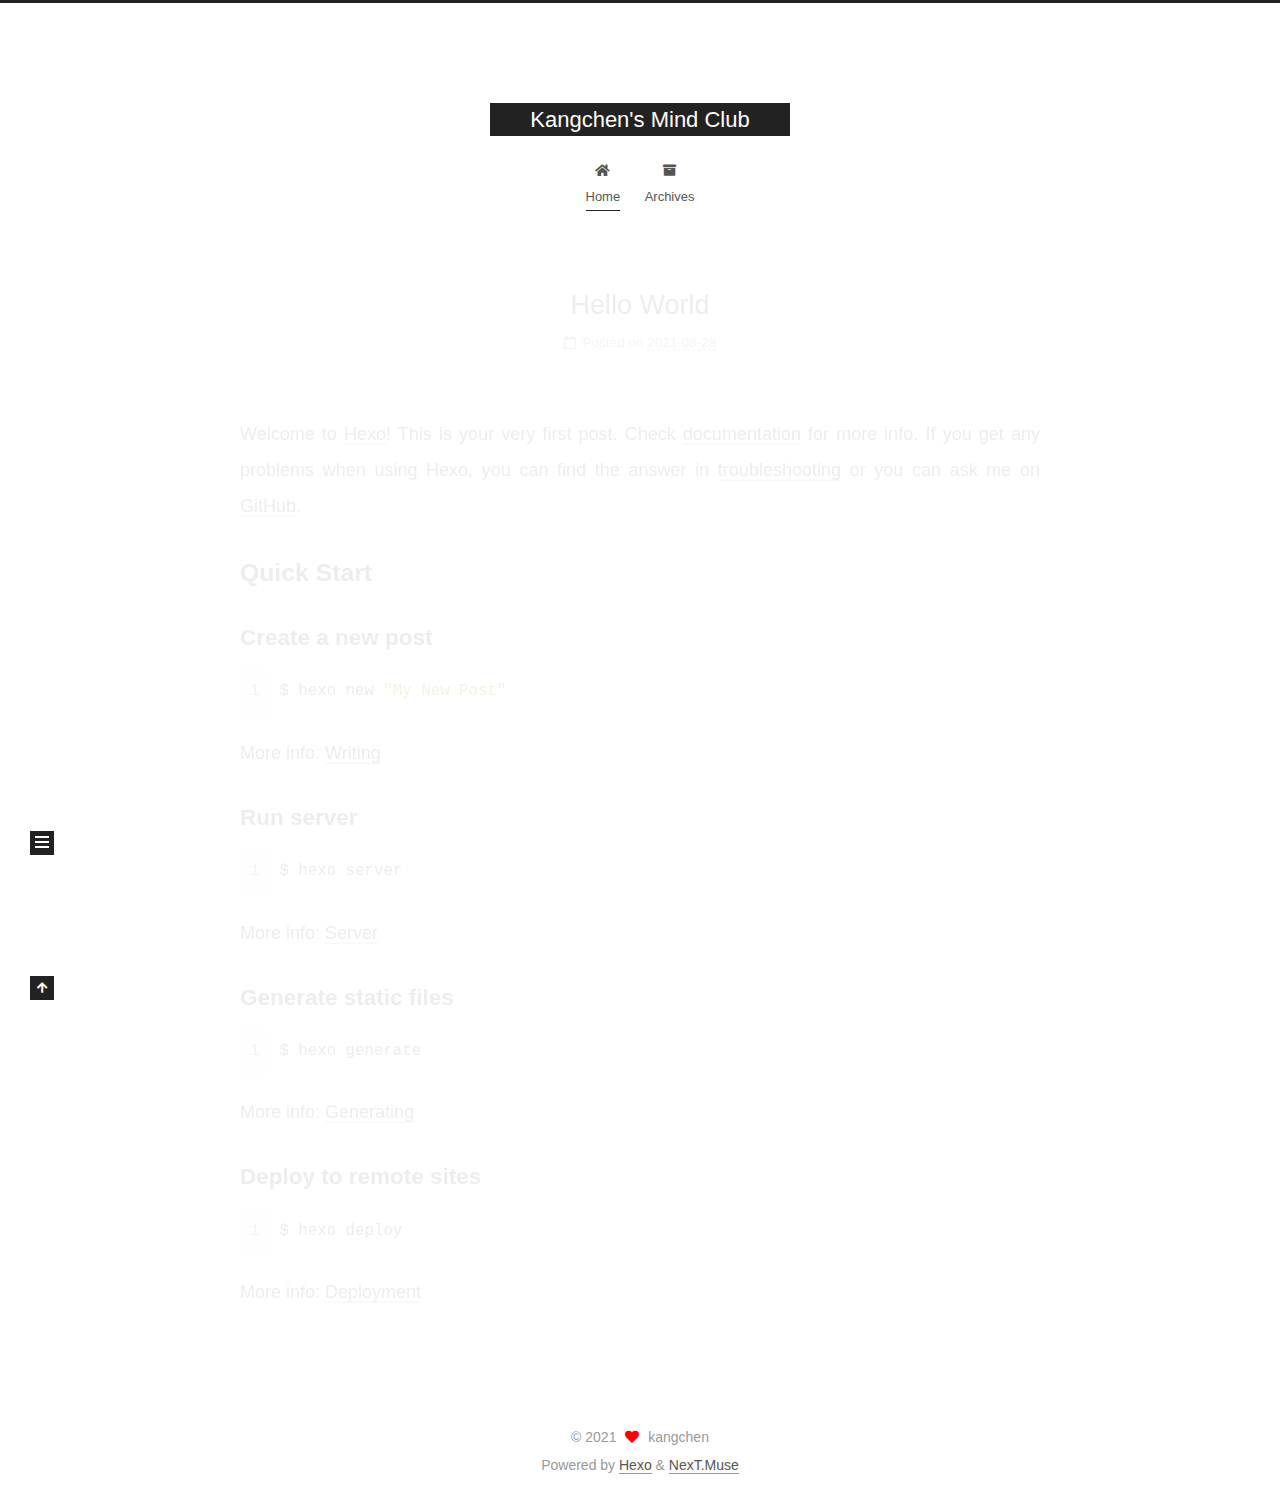
==== index.html @ 28c2d14c "Site updated: 2021-08-28 17:42:05" ====
<!DOCTYPE html>
<html lang="en">
<head>
  <meta charset="UTF-8">
<meta name="viewport" content="width=device-width, initial-scale=1, maximum-scale=2">
<meta name="theme-color" content="#222">
<meta name="generator" content="Hexo 5.4.0">
  <link rel="apple-touch-icon" sizes="180x180" href="/images/apple-touch-icon-next.png">
  <link rel="icon" type="image/png" sizes="32x32" href="/images/favicon-32x32-next.png">
  <link rel="icon" type="image/png" sizes="16x16" href="/images/favicon-16x16-next.png">
  <link rel="mask-icon" href="/images/logo.svg" color="#222">

<link rel="stylesheet" href="/css/main.css">


<link rel="stylesheet" href="/lib/font-awesome/css/all.min.css">

<script id="hexo-configurations">
    var NexT = window.NexT || {};
    var CONFIG = {"hostname":"example.com","root":"/","scheme":"Muse","version":"7.8.0","exturl":false,"sidebar":{"position":"left","display":"post","padding":18,"offset":12,"onmobile":false},"copycode":{"enable":false,"show_result":false,"style":null},"back2top":{"enable":true,"sidebar":false,"scrollpercent":false},"bookmark":{"enable":false,"color":"#222","save":"auto"},"fancybox":false,"mediumzoom":false,"lazyload":false,"pangu":false,"comments":{"style":"tabs","active":null,"storage":true,"lazyload":false,"nav":null},"algolia":{"hits":{"per_page":10},"labels":{"input_placeholder":"Search for Posts","hits_empty":"We didn't find any results for the search: ${query}","hits_stats":"${hits} results found in ${time} ms"}},"localsearch":{"enable":false,"trigger":"auto","top_n_per_article":1,"unescape":false,"preload":false},"motion":{"enable":true,"async":false,"transition":{"post_block":"fadeIn","post_header":"slideDownIn","post_body":"slideDownIn","coll_header":"slideLeftIn","sidebar":"slideUpIn"}}};
  </script>

  <meta property="og:type" content="website">
<meta property="og:title" content="Kangchen&#39;s Mind Club">
<meta property="og:url" content="http://example.com/index.html">
<meta property="og:site_name" content="Kangchen&#39;s Mind Club">
<meta property="og:locale" content="en_US">
<meta property="article:author" content="kangchen">
<meta name="twitter:card" content="summary">

<link rel="canonical" href="http://example.com/">


<script id="page-configurations">
  // https://hexo.io/docs/variables.html
  CONFIG.page = {
    sidebar: "",
    isHome : true,
    isPost : false,
    lang   : 'en'
  };
</script>

  <title>Kangchen's Mind Club</title>
  






  <noscript>
  <style>
  .use-motion .brand,
  .use-motion .menu-item,
  .sidebar-inner,
  .use-motion .post-block,
  .use-motion .pagination,
  .use-motion .comments,
  .use-motion .post-header,
  .use-motion .post-body,
  .use-motion .collection-header { opacity: initial; }

  .use-motion .site-title,
  .use-motion .site-subtitle {
    opacity: initial;
    top: initial;
  }

  .use-motion .logo-line-before i { left: initial; }
  .use-motion .logo-line-after i { right: initial; }
  </style>
</noscript>

</head>

<body itemscope itemtype="http://schema.org/WebPage">
  <div class="container use-motion">
    <div class="headband"></div>

    <header class="header" itemscope itemtype="http://schema.org/WPHeader">
      <div class="header-inner"><div class="site-brand-container">
  <div class="site-nav-toggle">
    <div class="toggle" aria-label="Toggle navigation bar">
      <span class="toggle-line toggle-line-first"></span>
      <span class="toggle-line toggle-line-middle"></span>
      <span class="toggle-line toggle-line-last"></span>
    </div>
  </div>

  <div class="site-meta">

    <a href="/" class="brand" rel="start">
      <span class="logo-line-before"><i></i></span>
      <h1 class="site-title">Kangchen's Mind Club</h1>
      <span class="logo-line-after"><i></i></span>
    </a>
  </div>

  <div class="site-nav-right">
    <div class="toggle popup-trigger">
    </div>
  </div>
</div>




<nav class="site-nav">
  <ul id="menu" class="main-menu menu">
        <li class="menu-item menu-item-home">

    <a href="/" rel="section"><i class="fa fa-home fa-fw"></i>Home</a>

  </li>
        <li class="menu-item menu-item-archives">

    <a href="/archives/" rel="section"><i class="fa fa-archive fa-fw"></i>Archives</a>

  </li>
  </ul>
</nav>




</div>
    </header>

    
  <div class="back-to-top">
    <i class="fa fa-arrow-up"></i>
    <span>0%</span>
  </div>


    <main class="main">
      <div class="main-inner">
        <div class="content-wrap">
          

          <div class="content index posts-expand">
            
      
  
  
  <article itemscope itemtype="http://schema.org/Article" class="post-block" lang="en">
    <link itemprop="mainEntityOfPage" href="http://example.com/2021/08/28/hello-world/">

    <span hidden itemprop="author" itemscope itemtype="http://schema.org/Person">
      <meta itemprop="image" content="/images/avatar.gif">
      <meta itemprop="name" content="kangchen">
      <meta itemprop="description" content="">
    </span>

    <span hidden itemprop="publisher" itemscope itemtype="http://schema.org/Organization">
      <meta itemprop="name" content="Kangchen's Mind Club">
    </span>
      <header class="post-header">
        <h2 class="post-title" itemprop="name headline">
          
            <a href="/2021/08/28/hello-world/" class="post-title-link" itemprop="url">Hello World</a>
        </h2>

        <div class="post-meta">
            <span class="post-meta-item">
              <span class="post-meta-item-icon">
                <i class="far fa-calendar"></i>
              </span>
              <span class="post-meta-item-text">Posted on</span>

              <time title="Created: 2021-08-28 16:58:52" itemprop="dateCreated datePublished" datetime="2021-08-28T16:58:52+08:00">2021-08-28</time>
            </span>

          

        </div>
      </header>

    
    
    
    <div class="post-body" itemprop="articleBody">

      
          <p>Welcome to <a target="_blank" rel="noopener" href="https://hexo.io/">Hexo</a>! This is your very first post. Check <a target="_blank" rel="noopener" href="https://hexo.io/docs/">documentation</a> for more info. If you get any problems when using Hexo, you can find the answer in <a target="_blank" rel="noopener" href="https://hexo.io/docs/troubleshooting.html">troubleshooting</a> or you can ask me on <a target="_blank" rel="noopener" href="https://github.com/hexojs/hexo/issues">GitHub</a>.</p>
<h2 id="Quick-Start"><a href="#Quick-Start" class="headerlink" title="Quick Start"></a>Quick Start</h2><h3 id="Create-a-new-post"><a href="#Create-a-new-post" class="headerlink" title="Create a new post"></a>Create a new post</h3><figure class="highlight bash"><table><tr><td class="gutter"><pre><span class="line">1</span><br></pre></td><td class="code"><pre><span class="line">$ hexo new <span class="string">&quot;My New Post&quot;</span></span><br></pre></td></tr></table></figure>

<p>More info: <a target="_blank" rel="noopener" href="https://hexo.io/docs/writing.html">Writing</a></p>
<h3 id="Run-server"><a href="#Run-server" class="headerlink" title="Run server"></a>Run server</h3><figure class="highlight bash"><table><tr><td class="gutter"><pre><span class="line">1</span><br></pre></td><td class="code"><pre><span class="line">$ hexo server</span><br></pre></td></tr></table></figure>

<p>More info: <a target="_blank" rel="noopener" href="https://hexo.io/docs/server.html">Server</a></p>
<h3 id="Generate-static-files"><a href="#Generate-static-files" class="headerlink" title="Generate static files"></a>Generate static files</h3><figure class="highlight bash"><table><tr><td class="gutter"><pre><span class="line">1</span><br></pre></td><td class="code"><pre><span class="line">$ hexo generate</span><br></pre></td></tr></table></figure>

<p>More info: <a target="_blank" rel="noopener" href="https://hexo.io/docs/generating.html">Generating</a></p>
<h3 id="Deploy-to-remote-sites"><a href="#Deploy-to-remote-sites" class="headerlink" title="Deploy to remote sites"></a>Deploy to remote sites</h3><figure class="highlight bash"><table><tr><td class="gutter"><pre><span class="line">1</span><br></pre></td><td class="code"><pre><span class="line">$ hexo deploy</span><br></pre></td></tr></table></figure>

<p>More info: <a target="_blank" rel="noopener" href="https://hexo.io/docs/one-command-deployment.html">Deployment</a></p>

      
    </div>

    
    
    
      <footer class="post-footer">
        <div class="post-eof"></div>
      </footer>
  </article>
  
  
  


  



          </div>
          

<script>
  window.addEventListener('tabs:register', () => {
    let { activeClass } = CONFIG.comments;
    if (CONFIG.comments.storage) {
      activeClass = localStorage.getItem('comments_active') || activeClass;
    }
    if (activeClass) {
      let activeTab = document.querySelector(`a[href="#comment-${activeClass}"]`);
      if (activeTab) {
        activeTab.click();
      }
    }
  });
  if (CONFIG.comments.storage) {
    window.addEventListener('tabs:click', event => {
      if (!event.target.matches('.tabs-comment .tab-content .tab-pane')) return;
      let commentClass = event.target.classList[1];
      localStorage.setItem('comments_active', commentClass);
    });
  }
</script>

        </div>
          
  
  <div class="toggle sidebar-toggle">
    <span class="toggle-line toggle-line-first"></span>
    <span class="toggle-line toggle-line-middle"></span>
    <span class="toggle-line toggle-line-last"></span>
  </div>

  <aside class="sidebar">
    <div class="sidebar-inner">

      <ul class="sidebar-nav motion-element">
        <li class="sidebar-nav-toc">
          Table of Contents
        </li>
        <li class="sidebar-nav-overview">
          Overview
        </li>
      </ul>

      <!--noindex-->
      <div class="post-toc-wrap sidebar-panel">
      </div>
      <!--/noindex-->

      <div class="site-overview-wrap sidebar-panel">
        <div class="site-author motion-element" itemprop="author" itemscope itemtype="http://schema.org/Person">
  <p class="site-author-name" itemprop="name">kangchen</p>
  <div class="site-description" itemprop="description"></div>
</div>
<div class="site-state-wrap motion-element">
  <nav class="site-state">
      <div class="site-state-item site-state-posts">
          <a href="/archives/">
        
          <span class="site-state-item-count">1</span>
          <span class="site-state-item-name">posts</span>
        </a>
      </div>
  </nav>
</div>



      </div>

    </div>
  </aside>
  <div id="sidebar-dimmer"></div>


      </div>
    </main>

    <footer class="footer">
      <div class="footer-inner">
        

        

<div class="copyright">
  
  &copy; 
  <span itemprop="copyrightYear">2021</span>
  <span class="with-love">
    <i class="fa fa-heart"></i>
  </span>
  <span class="author" itemprop="copyrightHolder">kangchen</span>
</div>
  <div class="powered-by">Powered by <a href="https://hexo.io/" class="theme-link" rel="noopener" target="_blank">Hexo</a> & <a href="https://muse.theme-next.org/" class="theme-link" rel="noopener" target="_blank">NexT.Muse</a>
  </div>

        








      </div>
    </footer>
  </div>

  
  <script src="/lib/anime.min.js"></script>
  <script src="/lib/velocity/velocity.min.js"></script>
  <script src="/lib/velocity/velocity.ui.min.js"></script>

<script src="/js/utils.js"></script>

<script src="/js/motion.js"></script>


<script src="/js/schemes/muse.js"></script>


<script src="/js/next-boot.js"></script>




  















  

  

</body>
</html>
---- css/main.css ----
:root {
  --body-bg-color: #fff;
  --content-bg-color: #fff;
  --card-bg-color: #f5f5f5;
  --text-color: #555;
  --blockquote-color: #666;
  --link-color: #555;
  --link-hover-color: #222;
  --brand-color: #fff;
  --brand-hover-color: #fff;
  --table-row-odd-bg-color: #f9f9f9;
  --table-row-hover-bg-color: #f5f5f5;
  --menu-item-bg-color: #f5f5f5;
  --btn-default-bg: #222;
  --btn-default-color: #fff;
  --btn-default-border-color: #222;
  --btn-default-hover-bg: #fff;
  --btn-default-hover-color: #222;
  --btn-default-hover-border-color: #222;
}
html {
  line-height: 1.15; /* 1 */
  -webkit-text-size-adjust: 100%; /* 2 */
}
body {
  margin: 0;
}
main {
  display: block;
}
h1 {
  font-size: 2em;
  margin: 0.67em 0;
}
hr {
  box-sizing: content-box; /* 1 */
  height: 0; /* 1 */
  overflow: visible; /* 2 */
}
pre {
  font-family: monospace, monospace; /* 1 */
  font-size: 1em; /* 2 */
}
a {
  background: transparent;
}
abbr[title] {
  border-bottom: none; /* 1 */
  text-decoration: underline; /* 2 */
  text-decoration: underline dotted; /* 2 */
}
b,
strong {
  font-weight: bolder;
}
code,
kbd,
samp {
  font-family: monospace, monospace; /* 1 */
  font-size: 1em; /* 2 */
}
small {
  font-size: 80%;
}
sub,
sup {
  font-size: 75%;
  line-height: 0;
  position: relative;
  vertical-align: baseline;
}
sub {
  bottom: -0.25em;
}
sup {
  top: -0.5em;
}
img {
  border-style: none;
}
button,
input,
optgroup,
select,
textarea {
  font-family: inherit; /* 1 */
  font-size: 100%; /* 1 */
  line-height: 1.15; /* 1 */
  margin: 0; /* 2 */
}
button,
input {
/* 1 */
  overflow: visible;
}
button,
select {
/* 1 */
  text-transform: none;
}
button,
[type='button'],
[type='reset'],
[type='submit'] {
  -webkit-appearance: button;
}
button::-moz-focus-inner,
[type='button']::-moz-focus-inner,
[type='reset']::-moz-focus-inner,
[type='submit']::-moz-focus-inner {
  border-style: none;
  padding: 0;
}
button:-moz-focusring,
[type='button']:-moz-focusring,
[type='reset']:-moz-focusring,
[type='submit']:-moz-focusring {
  outline: 1px dotted ButtonText;
}
fieldset {
  padding: 0.35em 0.75em 0.625em;
}
legend {
  box-sizing: border-box; /* 1 */
  color: inherit; /* 2 */
  display: table; /* 1 */
  max-width: 100%; /* 1 */
  padding: 0; /* 3 */
  white-space: normal; /* 1 */
}
progress {
  vertical-align: baseline;
}
textarea {
  overflow: auto;
}
[type='checkbox'],
[type='radio'] {
  box-sizing: border-box; /* 1 */
  padding: 0; /* 2 */
}
[type='number']::-webkit-inner-spin-button,
[type='number']::-webkit-outer-spin-button {
  height: auto;
}
[type='search'] {
  outline-offset: -2px; /* 2 */
  -webkit-appearance: textfield; /* 1 */
}
[type='search']::-webkit-search-decoration {
  -webkit-appearance: none;
}
::-webkit-file-upload-button {
  font: inherit; /* 2 */
  -webkit-appearance: button; /* 1 */
}
details {
  display: block;
}
summary {
  display: list-item;
}
template {
  display: none;
}
[hidden] {
  display: none;
}
::selection {
  background: #262a30;
  color: #eee;
}
html,
body {
  height: 100%;
}
body {
  background: var(--body-bg-color);
  color: var(--text-color);
  font-family: 'Lato', "PingFang SC", "Microsoft YaHei", sans-serif;
  font-size: 1em;
  line-height: 2;
}
@media (max-width: 991px) {
  body {
    padding-left: 0 !important;
    padding-right: 0 !important;
  }
}
h1,
h2,
h3,
h4,
h5,
h6 {
  font-family: 'Lato', "PingFang SC", "Microsoft YaHei", sans-serif;
  font-weight: bold;
  line-height: 1.5;
  margin: 20px 0 15px;
}
h1 {
  font-size: 1.5em;
}
h2 {
  font-size: 1.375em;
}
h3 {
  font-size: 1.25em;
}
h4 {
  font-size: 1.125em;
}
h5 {
  font-size: 1em;
}
h6 {
  font-size: 0.875em;
}
p {
  margin: 0 0 20px 0;
}
a,
span.exturl {
  border-bottom: 1px solid #999;
  color: var(--link-color);
  outline: 0;
  text-decoration: none;
  overflow-wrap: break-word;
  word-wrap: break-word;
  cursor: pointer;
}
a:hover,
span.exturl:hover {
  border-bottom-color: var(--link-hover-color);
  color: var(--link-hover-color);
}
iframe,
img,
video {
  display: block;
  margin-left: auto;
  margin-right: auto;
  max-width: 100%;
}
hr {
  background-image: repeating-linear-gradient(-45deg, #ddd, #ddd 4px, transparent 4px, transparent 8px);
  border: 0;
  height: 3px;
  margin: 40px 0;
}
blockquote {
  border-left: 4px solid #ddd;
  color: var(--blockquote-color);
  margin: 0;
  padding: 0 15px;
}
blockquote cite::before {
  content: '-';
  padding: 0 5px;
}
dt {
  font-weight: bold;
}
dd {
  margin: 0;
  padding: 0;
}
kbd {
  background-color: #f5f5f5;
  background-image: linear-gradient(#eee, #fff, #eee);
  border: 1px solid #ccc;
  border-radius: 0.2em;
  box-shadow: 0.1em 0.1em 0.2em rgba(0,0,0,0.1);
  color: #555;
  font-family: inherit;
  padding: 0.1em 0.3em;
  white-space: nowrap;
}
.table-container {
  overflow: auto;
}
table {
  border-collapse: collapse;
  border-spacing: 0;
  font-size: 0.875em;
  margin: 0 0 20px 0;
  width: 100%;
}
tbody tr:nth-of-type(odd) {
  background: var(--table-row-odd-bg-color);
}
tbody tr:hover {
  background: var(--table-row-hover-bg-color);
}
caption,
th,
td {
  font-weight: normal;
  padding: 8px;
  vertical-align: middle;
}
th,
td {
  border: 1px solid #ddd;
  border-bottom: 3px solid #ddd;
}
th {
  font-weight: 700;
  padding-bottom: 10px;
}
td {
  border-bottom-width: 1px;
}
.btn {
  background: var(--btn-default-bg);
  border: 2px solid var(--btn-default-border-color);
  border-radius: 0;
  color: var(--btn-default-color);
  display: inline-block;
  font-size: 0.875em;
  line-height: 2;
  padding: 0 20px;
  text-decoration: none;
  transition-property: background-color;
  transition-delay: 0s;
  transition-duration: 0.2s;
  transition-timing-function: ease-in-out;
}
.btn:hover {
  background: var(--btn-default-hover-bg);
  border-color: var(--btn-default-hover-border-color);
  color: var(--btn-default-hover-color);
}
.btn + .btn {
  margin: 0 0 8px 8px;
}
.btn .fa-fw {
  text-align: left;
  width: 1.285714285714286em;
}
.toggle {
  line-height: 0;
}
.toggle .toggle-line {
  background: #fff;
  display: inline-block;
  height: 2px;
  left: 0;
  position: relative;
  top: 0;
  transition: all 0.4s;
  vertical-align: top;
  width: 100%;
}
.toggle .toggle-line:not(:first-child) {
  margin-top: 3px;
}
.toggle.toggle-arrow .toggle-line-first {
  left: 50%;
  top: 2px;
  transform: rotate(45deg);
  width: 50%;
}
.toggle.toggle-arrow .toggle-line-middle {
  left: 2px;
  width: 90%;
}
.toggle.toggle-arrow .toggle-line-last {
  left: 50%;
  top: -2px;
  transform: rotate(-45deg);
  width: 50%;
}
.toggle.toggle-close .toggle-line-first {
  transform: rotate(-45deg);
  top: 5px;
}
.toggle.toggle-close .toggle-line-middle {
  opacity: 0;
}
.toggle.toggle-close .toggle-line-last {
  transform: rotate(45deg);
  top: -5px;
}
.highlight,
pre {
  background: #f7f7f7;
  color: #4d4d4c;
  line-height: 1.6;
  margin: 0 auto 20px;
}
pre,
code {
  font-family: consolas, Menlo, monospace, "PingFang SC", "Microsoft YaHei";
}
code {
  background: #eee;
  border-radius: 3px;
  color: #555;
  padding: 2px 4px;
  overflow-wrap: break-word;
  word-wrap: break-word;
}
.highlight *::selection {
  background: #d6d6d6;
}
.highlight pre {
  border: 0;
  margin: 0;
  padding: 10px 0;
}
.highlight table {
  border: 0;
  margin: 0;
  width: auto;
}
.highlight td {
  border: 0;
  padding: 0;
}
.highlight figcaption {
  background: #eff2f3;
  color: #4d4d4c;
  display: flex;
  font-size: 0.875em;
  justify-content: space-between;
  line-height: 1.2;
  padding: 0.5em;
}
.highlight figcaption a {
  color: #4d4d4c;
}
.highlight figcaption a:hover {
  border-bottom-color: #4d4d4c;
}
.highlight .gutter {
  -moz-user-select: none;
  -ms-user-select: none;
  -webkit-user-select: none;
  user-select: none;
}
.highlight .gutter pre {
  background: #eff2f3;
  color: #869194;
  padding-left: 10px;
  padding-right: 10px;
  text-align: right;
}
.highlight .code pre {
  background: #f7f7f7;
  padding-left: 10px;
  width: 100%;
}
.gist table {
  width: auto;
}
.gist table td {
  border: 0;
}
pre {
  overflow: auto;
  padding: 10px;
}
pre code {
  background: none;
  color: #4d4d4c;
  font-size: 0.875em;
  padding: 0;
  text-shadow: none;
}
pre .deletion {
  background: #fdd;
}
pre .addition {
  background: #dfd;
}
pre .meta {
  color: #eab700;
  -moz-user-select: none;
  -ms-user-select: none;
  -webkit-user-select: none;
  user-select: none;
}
pre .comment {
  color: #8e908c;
}
pre .variable,
pre .attribute,
pre .tag,
pre .name,
pre .regexp,
pre .ruby .constant,
pre .xml .tag .title,
pre .xml .pi,
pre .xml .doctype,
pre .html .doctype,
pre .css .id,
pre .css .class,
pre .css .pseudo {
  color: #c82829;
}
pre .number,
pre .preprocessor,
pre .built_in,
pre .builtin-name,
pre .literal,
pre .params,
pre .constant,
pre .command {
  color: #f5871f;
}
pre .ruby .class .title,
pre .css .rules .attribute,
pre .string,
pre .symbol,
pre .value,
pre .inheritance,
pre .header,
pre .ruby .symbol,
pre .xml .cdata,
pre .special,
pre .formula {
  color: #718c00;
}
pre .title,
pre .css .hexcolor {
  color: #3e999f;
}
pre .function,
pre .python .decorator,
pre .python .title,
pre .ruby .function .title,
pre .ruby .title .keyword,
pre .perl .sub,
pre .javascript .title,
pre .coffeescript .title {
  color: #4271ae;
}
pre .keyword,
pre .javascript .function {
  color: #8959a8;
}
.blockquote-center {
  border-left: none;
  margin: 40px 0;
  padding: 0;
  position: relative;
  text-align: center;
}
.blockquote-center .fa {
  display: block;
  opacity: 0.6;
  position: absolute;
  width: 100%;
}
.blockquote-center .fa-quote-left {
  border-top: 1px solid #ccc;
  text-align: left;
  top: -20px;
}
.blockquote-center .fa-quote-right {
  border-bottom: 1px solid #ccc;
  text-align: right;
  bottom: -20px;
}
.blockquote-center p,
.blockquote-center div {
  text-align: center;
}
.post-body .group-picture img {
  margin: 0 auto;
  padding: 0 3px;
}
.group-picture-row {
  margin-bottom: 6px;
  overflow: hidden;
}
.group-picture-column {
  float: left;
  margin-bottom: 10px;
}
.post-body .label {
  color: #555;
  display: inline;
  padding: 0 2px;
}
.post-body .label.default {
  background: #f0f0f0;
}
.post-body .label.primary {
  background: #efe6f7;
}
.post-body .label.info {
  background: #e5f2f8;
}
.post-body .label.success {
  background: #e7f4e9;
}
.post-body .label.warning {
  background: #fcf6e1;
}
.post-body .label.danger {
  background: #fae8eb;
}
.post-body .tabs {
  margin-bottom: 20px;
}
.post-body .tabs,
.tabs-comment {
  display: block;
  padding-top: 10px;
  position: relative;
}
.post-body .tabs ul.nav-tabs,
.tabs-comment ul.nav-tabs {
  display: flex;
  flex-wrap: wrap;
  margin: 0;
  margin-bottom: -1px;
  padding: 0;
}
@media (max-width: 413px) {
  .post-body .tabs ul.nav-tabs,
  .tabs-comment ul.nav-tabs {
    display: block;
    margin-bottom: 5px;
  }
}
.post-body .tabs ul.nav-tabs li.tab,
.tabs-comment ul.nav-tabs li.tab {
  border-bottom: 1px solid #ddd;
  border-left: 1px solid transparent;
  border-right: 1px solid transparent;
  border-top: 3px solid transparent;
  flex-grow: 1;
  list-style-type: none;
  border-radius: 0 0 0 0;
}
@media (max-width: 413px) {
  .post-body .tabs ul.nav-tabs li.tab,
  .tabs-comment ul.nav-tabs li.tab {
    border-bottom: 1px solid transparent;
    border-left: 3px solid transparent;
    border-right: 1px solid transparent;
    border-top: 1px solid transparent;
  }
}
@media (max-width: 413px) {
  .post-body .tabs ul.nav-tabs li.tab,
  .tabs-comment ul.nav-tabs li.tab {
    border-radius: 0;
  }
}
.post-body .tabs ul.nav-tabs li.tab a,
.tabs-comment ul.nav-tabs li.tab a {
  border-bottom: initial;
  display: block;
  line-height: 1.8;
  outline: 0;
  padding: 0.25em 0.75em;
  text-align: center;
  transition-delay: 0s;
  transition-duration: 0.2s;
  transition-timing-function: ease-out;
}
.post-body .tabs ul.nav-tabs li.tab a i,
.tabs-comment ul.nav-tabs li.tab a i {
  width: 1.285714285714286em;
}
.post-body .tabs ul.nav-tabs li.tab.active,
.tabs-comment ul.nav-tabs li.tab.active {
  border-bottom: 1px solid transparent;
  border-left: 1px solid #ddd;
  border-right: 1px solid #ddd;
  border-top: 3px solid #fc6423;
}
@media (max-width: 413px) {
  .post-body .tabs ul.nav-tabs li.tab.active,
  .tabs-comment ul.nav-tabs li.tab.active {
    border-bottom: 1px solid #ddd;
    border-left: 3px solid #fc6423;
    border-right: 1px solid #ddd;
    border-top: 1px solid #ddd;
  }
}
.post-body .tabs ul.nav-tabs li.tab.active a,
.tabs-comment ul.nav-tabs li.tab.active a {
  color: var(--link-color);
  cursor: default;
}
.post-body .tabs .tab-content .tab-pane,
.tabs-comment .tab-content .tab-pane {
  border: 1px solid #ddd;
  border-top: 0;
  padding: 20px 20px 0 20px;
  border-radius: 0;
}
.post-body .tabs .tab-content .tab-pane:not(.active),
.tabs-comment .tab-content .tab-pane:not(.active) {
  display: none;
}
.post-body .tabs .tab-content .tab-pane.active,
.tabs-comment .tab-content .tab-pane.active {
  display: block;
}
.post-body .tabs .tab-content .tab-pane.active:nth-of-type(1),
.tabs-comment .tab-content .tab-pane.active:nth-of-type(1) {
  border-radius: 0 0 0 0;
}
@media (max-width: 413px) {
  .post-body .tabs .tab-content .tab-pane.active:nth-of-type(1),
  .tabs-comment .tab-content .tab-pane.active:nth-of-type(1) {
    border-radius: 0;
  }
}
.post-body .note {
  border-radius: 3px;
  margin-bottom: 20px;
  padding: 1em;
  position: relative;
  border: 1px solid #eee;
  border-left-width: 5px;
}
.post-body .note h2,
.post-body .note h3,
.post-body .note h4,
.post-body .note h5,
.post-body .note h6 {
  margin-top: 0;
  border-bottom: initial;
  margin-bottom: 0;
  padding-top: 0;
}
.post-body .note p:first-child,
.post-body .note ul:first-child,
.post-body .note ol:first-child,
.post-body .note table:first-child,
.post-body .note pre:first-child,
.post-body .note blockquote:first-child,
.post-body .note img:first-child {
  margin-top: 0;
}
.post-body .note p:last-child,
.post-body .note ul:last-child,
.post-body .note ol:last-child,
.post-body .note table:last-child,
.post-body .note pre:last-child,
.post-body .note blockquote:last-child,
.post-body .note img:last-child {
  margin-bottom: 0;
}
.post-body .note.default {
  border-left-color: #777;
}
.post-body .note.default h2,
.post-body .note.default h3,
.post-body .note.default h4,
.post-body .note.default h5,
.post-body .note.default h6 {
  color: #777;
}
.post-body .note.primary {
  border-left-color: #6f42c1;
}
.post-body .note.primary h2,
.post-body .note.primary h3,
.post-body .note.primary h4,
.post-body .note.primary h5,
.post-body .note.primary h6 {
  color: #6f42c1;
}
.post-body .note.info {
  border-left-color: #428bca;
}
.post-body .note.info h2,
.post-body .note.info h3,
.post-body .note.info h4,
.post-body .note.info h5,
.post-body .note.info h6 {
  color: #428bca;
}
.post-body .note.success {
  border-left-color: #5cb85c;
}
.post-body .note.success h2,
.post-body .note.success h3,
.post-body .note.success h4,
.post-body .note.success h5,
.post-body .note.success h6 {
  color: #5cb85c;
}
.post-body .note.warning {
  border-left-color: #f0ad4e;
}
.post-body .note.warning h2,
.post-body .note.warning h3,
.post-body .note.warning h4,
.post-body .note.warning h5,
.post-body .note.warning h6 {
  color: #f0ad4e;
}
.post-body .note.danger {
  border-left-color: #d9534f;
}
.post-body .note.danger h2,
.post-body .note.danger h3,
.post-body .note.danger h4,
.post-body .note.danger h5,
.post-body .note.danger h6 {
  color: #d9534f;
}
.pagination .prev,
.pagination .next,
.pagination .page-number,
.pagination .space {
  display: inline-block;
  margin: 0 10px;
  padding: 0 11px;
  position: relative;
  top: -1px;
}
@media (max-width: 767px) {
  .pagination .prev,
  .pagination .next,
  .pagination .page-number,
  .pagination .space {
    margin: 0 5px;
  }
}
.pagination {
  border-top: 1px solid #eee;
  margin: 120px 0 0;
  text-align: center;
}
.pagination .prev,
.pagination .next,
.pagination .page-number {
  border-bottom: 0;
  border-top: 1px solid #eee;
  transition-property: border-color;
  transition-delay: 0s;
  transition-duration: 0.2s;
  transition-timing-function: ease-in-out;
}
.pagination .prev:hover,
.pagination .next:hover,
.pagination .page-number:hover {
  border-top-color: #222;
}
.pagination .space {
  margin: 0;
  padding: 0;
}
.pagination .prev {
  margin-left: 0;
}
.pagination .next {
  margin-right: 0;
}
.pagination .page-number.current {
  background: #ccc;
  border-top-color: #ccc;
  color: #fff;
}
@media (max-width: 767px) {
  .pagination {
    border-top: none;
  }
  .pagination .prev,
  .pagination .next,
  .pagination .page-number {
    border-bottom: 1px solid #eee;
    border-top: 0;
    margin-bottom: 10px;
    padding: 0 10px;
  }
  .pagination .prev:hover,
  .pagination .next:hover,
  .pagination .page-number:hover {
    border-bottom-color: #222;
  }
}
.comments {
  margin-top: 60px;
  overflow: hidden;
}
.comment-button-group {
  display: flex;
  flex-wrap: wrap-reverse;
  justify-content: center;
  margin: 1em 0;
}
.comment-button-group .comment-button {
  margin: 0.1em 0.2em;
}
.comment-button-group .comment-button.active {
  background: var(--btn-default-hover-bg);
  border-color: var(--btn-default-hover-border-color);
  color: var(--btn-default-hover-color);
}
.comment-position {
  display: none;
}
.comment-position.active {
  display: block;
}
.tabs-comment {
  background: var(--content-bg-color);
  margin-top: 4em;
  padding-top: 0;
}
.tabs-comment .comments {
  border: 0;
  box-shadow: none;
  margin-top: 0;
  padding-top: 0;
}
.container {
  min-height: 100%;
  position: relative;
}
.main-inner {
  margin: 0 auto;
  width: 700px;
}
@media (min-width: 1200px) {
  .main-inner {
    width: 800px;
  }
}
@media (min-width: 1600px) {
  .main-inner {
    width: 900px;
  }
}
@media (max-width: 767px) {
  .content-wrap {
    padding: 0 20px;
  }
}
.header {
  background: transparent;
}
.header-inner {
  margin: 0 auto;
  width: 700px;
}
@media (min-width: 1200px) {
  .header-inner {
    width: 800px;
  }
}
@media (min-width: 1600px) {
  .header-inner {
    width: 900px;
  }
}
.site-brand-container {
  display: flex;
  flex-shrink: 0;
  padding: 0 10px;
}
.headband {
  background: #222;
  height: 3px;
}
.site-meta {
  flex-grow: 1;
  text-align: center;
}
@media (max-width: 767px) {
  .site-meta {
    text-align: center;
  }
}
.brand {
  border-bottom: none;
  color: var(--brand-color);
  display: inline-block;
  line-height: 1.375em;
  padding: 0 40px;
  position: relative;
}
.brand:hover {
  color: var(--brand-hover-color);
}
.site-title {
  font-family: 'Lato', "PingFang SC", "Microsoft YaHei", sans-serif;
  font-size: 1.375em;
  font-weight: normal;
  margin: 0;
}
.site-subtitle {
  color: #999;
  font-size: 0.8125em;
  margin: 10px 0;
}
.use-motion .brand {
  opacity: 0;
}
.use-motion .site-title,
.use-motion .site-subtitle,
.use-motion .custom-logo-image {
  opacity: 0;
  position: relative;
  top: -10px;
}
.site-nav-toggle,
.site-nav-right {
  display: none;
}
@media (max-width: 767px) {
  .site-nav-toggle,
  .site-nav-right {
    display: flex;
    flex-direction: column;
    justify-content: center;
  }
}
.site-nav-toggle .toggle,
.site-nav-right .toggle {
  color: var(--text-color);
  padding: 10px;
  width: 22px;
}
.site-nav-toggle .toggle .toggle-line,
.site-nav-right .toggle .toggle-line {
  background: var(--text-color);
  border-radius: 1px;
}
.site-nav {
  display: block;
}
@media (max-width: 767px) {
  .site-nav {
    clear: both;
    display: none;
  }
}
.site-nav.site-nav-on {
  display: block;
}
.menu {
  margin-top: 20px;
  padding-left: 0;
  text-align: center;
}
.menu-item {
  display: inline-block;
  list-style: none;
  margin: 0 10px;
}
@media (max-width: 767px) {
  .menu-item {
    display: block;
    margin-top: 10px;
  }
  .menu-item.menu-item-search {
    display: none;
  }
}
.menu-item a,
.menu-item span.exturl {
  border-bottom: 0;
  display: block;
  font-size: 0.8125em;
  transition-property: border-color;
  transition-delay: 0s;
  transition-duration: 0.2s;
  transition-timing-function: ease-in-out;
}
@media (hover: none) {
  .menu-item a:hover,
  .menu-item span.exturl:hover {
    border-bottom-color: transparent !important;
  }
}
.menu-item .fa,
.menu-item .fab,
.menu-item .far,
.menu-item .fas {
  margin-right: 8px;
}
.menu-item .badge {
  display: inline-block;
  font-weight: bold;
  line-height: 1;
  margin-left: 0.35em;
  margin-top: 0.35em;
  text-align: center;
  white-space: nowrap;
}
@media (max-width: 767px) {
  .menu-item .badge {
    float: right;
    margin-left: 0;
  }
}
.menu-item-active a,
.menu .menu-item a:hover,
.menu .menu-item span.exturl:hover {
  background: var(--menu-item-bg-color);
}
.use-motion .menu-item {
  opacity: 0;
}
.sidebar {
  background: #222;
  bottom: 0;
  box-shadow: inset 0 2px 6px #000;
  position: fixed;
  top: 0;
}
@media (max-width: 991px) {
  .sidebar {
    display: none;
  }
}
.sidebar-inner {
  color: #999;
  padding: 18px 10px;
  text-align: center;
}
.cc-license {
  margin-top: 10px;
  text-align: center;
}
.cc-license .cc-opacity {
  border-bottom: none;
  opacity: 0.7;
}
.cc-license .cc-opacity:hover {
  opacity: 0.9;
}
.cc-license img {
  display: inline-block;
}
.site-author-image {
  border: 2px solid #333;
  display: block;
  margin: 0 auto;
  max-width: 96px;
  padding: 2px;
}
.site-author-name {
  color: #f5f5f5;
  font-weight: normal;
  margin: 5px 0 0;
  text-align: center;
}
.site-description {
  color: #999;
  font-size: 1em;
  margin-top: 5px;
  text-align: center;
}
.links-of-author {
  margin-top: 15px;
}
.links-of-author a,
.links-of-author span.exturl {
  border-bottom-color: #555;
  display: inline-block;
  font-size: 0.8125em;
  margin-bottom: 10px;
  margin-right: 10px;
  vertical-align: middle;
}
.links-of-author a::before,
.links-of-author span.exturl::before {
  background: #9ad939;
  border-radius: 50%;
  content: ' ';
  display: inline-block;
  height: 4px;
  margin-right: 3px;
  vertical-align: middle;
  width: 4px;
}
.sidebar-button {
  margin-top: 15px;
}
.sidebar-button a {
  border: 1px solid #fc6423;
  border-radius: 4px;
  color: #fc6423;
  display: inline-block;
  padding: 0 15px;
}
.sidebar-button a .fa,
.sidebar-button a .fab,
.sidebar-button a .far,
.sidebar-button a .fas {
  margin-right: 5px;
}
.sidebar-button a:hover {
  background: #fc6423;
  border: 1px solid #fc6423;
  color: #fff;
}
.sidebar-button a:hover .fa,
.sidebar-button a:hover .fab,
.sidebar-button a:hover .far,
.sidebar-button a:hover .fas {
  color: #fff;
}
.links-of-blogroll {
  font-size: 0.8125em;
  margin-top: 10px;
}
.links-of-blogroll-title {
  font-size: 0.875em;
  font-weight: 600;
  margin-top: 0;
}
.links-of-blogroll-list {
  list-style: none;
  margin: 0;
  padding: 0;
}
#sidebar-dimmer {
  display: none;
}
@media (max-width: 767px) {
  #sidebar-dimmer {
    background: #000;
    display: block;
    height: 100%;
    left: 100%;
    opacity: 0;
    position: fixed;
    top: 0;
    width: 100%;
    z-index: 1100;
  }
  .sidebar-active + #sidebar-dimmer {
    opacity: 0.7;
    transform: translateX(-100%);
    transition: opacity 0.5s;
  }
}
.sidebar-nav {
  margin: 0;
  padding-bottom: 20px;
  padding-left: 0;
}
.sidebar-nav li {
  border-bottom: 1px solid transparent;
  color: #666;
  cursor: pointer;
  display: inline-block;
  font-size: 0.875em;
}
.sidebar-nav li.sidebar-nav-overview {
  margin-left: 10px;
}
.sidebar-nav li:hover {
  color: #f5f5f5;
}
.sidebar-nav .sidebar-nav-active {
  border-bottom-color: #87daff;
  color: #87daff;
}
.sidebar-nav .sidebar-nav-active:hover {
  color: #87daff;
}
.sidebar-panel {
  display: none;
  overflow-x: hidden;
  overflow-y: auto;
}
.sidebar-panel-active {
  display: block;
}
.sidebar-toggle {
  background: #222;
  bottom: 45px;
  cursor: pointer;
  height: 14px;
  left: 30px;
  padding: 5px;
  position: fixed;
  width: 14px;
  z-index: 1300;
}
@media (max-width: 991px) {
  .sidebar-toggle {
    left: 20px;
    opacity: 0.8;
    display: none;
  }
}
.sidebar-toggle:hover .toggle-line {
  background: #87daff;
}
.post-toc {
  font-size: 0.875em;
}
.post-toc ol {
  list-style: none;
  margin: 0;
  padding: 0 2px 5px 10px;
  text-align: left;
}
.post-toc ol > ol {
  padding-left: 0;
}
.post-toc ol a {
  transition-property: all;
  transition-delay: 0s;
  transition-duration: 0.2s;
  transition-timing-function: ease-in-out;
}
.post-toc .nav-item {
  line-height: 1.8;
  overflow: hidden;
  text-overflow: ellipsis;
  white-space: nowrap;
}
.post-toc .nav .nav-child {
  display: none;
}
.post-toc .nav .active > .nav-child {
  display: block;
}
.post-toc .nav .active-current > .nav-child {
  display: block;
}
.post-toc .nav .active-current > .nav-child > .nav-item {
  display: block;
}
.post-toc .nav .active > a {
  border-bottom-color: #87daff;
  color: #87daff;
}
.post-toc .nav .active-current > a {
  color: #87daff;
}
.post-toc .nav .active-current > a:hover {
  color: #87daff;
}
.site-state {
  display: flex;
  justify-content: center;
  line-height: 1.4;
  margin-top: 10px;
  overflow: hidden;
  text-align: center;
  white-space: nowrap;
}
.site-state-item {
  padding: 0 15px;
}
.site-state-item:not(:first-child) {
  border-left: 1px solid #333;
}
.site-state-item a {
  border-bottom: none;
}
.site-state-item-count {
  display: block;
  font-size: 1.25em;
  font-weight: 600;
  text-align: center;
}
.site-state-item-name {
  color: inherit;
  font-size: 0.875em;
}
.footer {
  color: #999;
  font-size: 0.875em;
  padding: 20px 0;
}
.footer.footer-fixed {
  bottom: 0;
  left: 0;
  position: absolute;
  right: 0;
}
.footer-inner {
  box-sizing: border-box;
  margin: 0 auto;
  text-align: center;
  width: 700px;
}
@media (min-width: 1200px) {
  .footer-inner {
    width: 800px;
  }
}
@media (min-width: 1600px) {
  .footer-inner {
    width: 900px;
  }
}
.languages {
  display: inline-block;
  font-size: 1.125em;
  position: relative;
}
.languages .lang-select-label span {
  margin: 0 0.5em;
}
.languages .lang-select {
  height: 100%;
  left: 0;
  opacity: 0;
  position: absolute;
  top: 0;
  width: 100%;
}
.with-love {
  color: #ff0000;
  display: inline-block;
  margin: 0 5px;
}
.powered-by,
.theme-info {
  display: inline-block;
}
@-moz-keyframes iconAnimate {
  0%, 100% {
    transform: scale(1);
  }
  10%, 30% {
    transform: scale(0.9);
  }
  20%, 40%, 60%, 80% {
    transform: scale(1.1);
  }
  50%, 70% {
    transform: scale(1.1);
  }
}
@-webkit-keyframes iconAnimate {
  0%, 100% {
    transform: scale(1);
  }
  10%, 30% {
    transform: scale(0.9);
  }
  20%, 40%, 60%, 80% {
    transform: scale(1.1);
  }
  50%, 70% {
    transform: scale(1.1);
  }
}
@-o-keyframes iconAnimate {
  0%, 100% {
    transform: scale(1);
  }
  10%, 30% {
    transform: scale(0.9);
  }
  20%, 40%, 60%, 80% {
    transform: scale(1.1);
  }
  50%, 70% {
    transform: scale(1.1);
  }
}
@keyframes iconAnimate {
  0%, 100% {
    transform: scale(1);
  }
  10%, 30% {
    transform: scale(0.9);
  }
  20%, 40%, 60%, 80% {
    transform: scale(1.1);
  }
  50%, 70% {
    transform: scale(1.1);
  }
}
.back-to-top {
  font-size: 12px;
  text-align: center;
  transition-delay: 0s;
  transition-duration: 0.2s;
  transition-timing-function: ease-in-out;
}
.back-to-top {
  background: #222;
  bottom: -100px;
  box-sizing: border-box;
  color: #fff;
  cursor: pointer;
  left: 30px;
  opacity: 1;
  padding: 0 6px;
  position: fixed;
  transition-property: bottom;
  z-index: 1300;
  width: 24px;
}
.back-to-top span {
  display: none;
}
.back-to-top:hover {
  color: #87daff;
}
.back-to-top.back-to-top-on {
  bottom: 19px;
}
@media (max-width: 991px) {
  .back-to-top {
    left: 20px;
    opacity: 0.8;
  }
}
.post-body {
  font-family: 'Lato', "PingFang SC", "Microsoft YaHei", sans-serif;
  overflow-wrap: break-word;
  word-wrap: break-word;
}
@media (min-width: 1200px) {
  .post-body {
    font-size: 1.125em;
  }
}
.post-body .exturl .fa {
  font-size: 0.875em;
  margin-left: 4px;
}
.post-body .image-caption,
.post-body .figure .caption {
  color: #999;
  font-size: 0.875em;
  font-weight: bold;
  line-height: 1;
  margin: -20px auto 15px;
  text-align: center;
}
.post-sticky-flag {
  display: inline-block;
  transform: rotate(30deg);
}
.post-button {
  margin-top: 40px;
  text-align: center;
}
.use-motion .post-block,
.use-motion .pagination,
.use-motion .comments {
  opacity: 0;
}
.use-motion .post-header {
  opacity: 0;
}
.use-motion .post-body {
  opacity: 0;
}
.use-motion .collection-header {
  opacity: 0;
}
.posts-collapse {
  margin-left: 35px;
  position: relative;
}
@media (max-width: 767px) {
  .posts-collapse {
    margin-left: 0px;
    margin-right: 0px;
  }
}
.posts-collapse .collection-title {
  font-size: 1.125em;
  position: relative;
}
.posts-collapse .collection-title::before {
  background: #999;
  border: 1px solid #fff;
  border-radius: 50%;
  content: ' ';
  height: 10px;
  left: 0;
  margin-left: -6px;
  margin-top: -4px;
  position: absolute;
  top: 50%;
  width: 10px;
}
.posts-collapse .collection-year {
  font-size: 1.5em;
  font-weight: bold;
  margin: 60px 0;
  position: relative;
}
.posts-collapse .collection-year::before {
  background: #bbb;
  border-radius: 50%;
  content: ' ';
  height: 8px;
  left: 0;
  margin-left: -4px;
  margin-top: -4px;
  position: absolute;
  top: 50%;
  width: 8px;
}
.posts-collapse .collection-header {
  display: block;
  margin: 0 0 0 20px;
}
.posts-collapse .collection-header small {
  color: #bbb;
  margin-left: 5px;
}
.posts-collapse .post-header {
  border-bottom: 1px dashed #ccc;
  margin: 30px 0;
  padding-left: 15px;
  position: relative;
  transition-property: border;
  transition-delay: 0s;
  transition-duration: 0.2s;
  transition-timing-function: ease-in-out;
}
.posts-collapse .post-header::before {
  background: #bbb;
  border: 1px solid #fff;
  border-radius: 50%;
  content: ' ';
  height: 6px;
  left: 0;
  margin-left: -4px;
  position: absolute;
  top: 0.75em;
  transition-property: background;
  width: 6px;
  transition-delay: 0s;
  transition-duration: 0.2s;
  transition-timing-function: ease-in-out;
}
.posts-collapse .post-header:hover {
  border-bottom-color: #666;
}
.posts-collapse .post-header:hover::before {
  background: #222;
}
.posts-collapse .post-meta {
  display: inline;
  font-size: 0.75em;
  margin-right: 10px;
}
.posts-collapse .post-title {
  display: inline;
}
.posts-collapse .post-title a,
.posts-collapse .post-title span.exturl {
  border-bottom: none;
  color: var(--link-color);
}
.posts-collapse .post-title .fa-external-link-alt {
  font-size: 0.875em;
  margin-left: 5px;
}
.posts-collapse::before {
  background: #f5f5f5;
  content: ' ';
  height: 100%;
  left: 0;
  margin-left: -2px;
  position: absolute;
  top: 1.25em;
  width: 4px;
}
.post-eof {
  background: #ccc;
  height: 1px;
  margin: 80px auto 60px;
  text-align: center;
  width: 8%;
}
.post-block:last-of-type .post-eof {
  display: none;
}
.content {
  padding-top: 40px;
}
@media (min-width: 992px) {
  .post-body {
    text-align: justify;
  }
}
@media (max-width: 991px) {
  .post-body {
    text-align: justify;
  }
}
.post-body h1,
.post-body h2,
.post-body h3,
.post-body h4,
.post-body h5,
.post-body h6 {
  padding-top: 10px;
}
.post-body h1 .header-anchor,
.post-body h2 .header-anchor,
.post-body h3 .header-anchor,
.post-body h4 .header-anchor,
.post-body h5 .header-anchor,
.post-body h6 .header-anchor {
  border-bottom-style: none;
  color: #ccc;
  float: right;
  margin-left: 10px;
  visibility: hidden;
}
.post-body h1 .header-anchor:hover,
.post-body h2 .header-anchor:hover,
.post-body h3 .header-anchor:hover,
.post-body h4 .header-anchor:hover,
.post-body h5 .header-anchor:hover,
.post-body h6 .header-anchor:hover {
  color: inherit;
}
.post-body h1:hover .header-anchor,
.post-body h2:hover .header-anchor,
.post-body h3:hover .header-anchor,
.post-body h4:hover .header-anchor,
.post-body h5:hover .header-anchor,
.post-body h6:hover .header-anchor {
  visibility: visible;
}
.post-body iframe,
.post-body img,
.post-body video {
  margin-bottom: 20px;
}
.post-body .video-container {
  height: 0;
  margin-bottom: 20px;
  overflow: hidden;
  padding-top: 75%;
  position: relative;
  width: 100%;
}
.post-body .video-container iframe,
.post-body .video-container object,
.post-body .video-container embed {
  height: 100%;
  left: 0;
  margin: 0;
  position: absolute;
  top: 0;
  width: 100%;
}
.post-gallery {
  align-items: center;
  display: grid;
  grid-gap: 10px;
  grid-template-columns: 1fr 1fr 1fr;
  margin-bottom: 20px;
}
@media (max-width: 767px) {
  .post-gallery {
    grid-template-columns: 1fr 1fr;
  }
}
.post-gallery a {
  border: 0;
}
.post-gallery img {
  margin: 0;
}
.posts-expand .post-header {
  font-size: 1.125em;
}
.posts-expand .post-title {
  font-size: 1.5em;
  font-weight: normal;
  margin: initial;
  text-align: center;
  overflow-wrap: break-word;
  word-wrap: break-word;
}
.posts-expand .post-title-link {
  border-bottom: none;
  color: var(--link-color);
  display: inline-block;
  position: relative;
  vertical-align: top;
}
.posts-expand .post-title-link::before {
  background: var(--link-color);
  bottom: 0;
  content: '';
  height: 2px;
  left: 0;
  position: absolute;
  transform: scaleX(0);
  visibility: hidden;
  width: 100%;
  transition-delay: 0s;
  transition-duration: 0.2s;
  transition-timing-function: ease-in-out;
}
.posts-expand .post-title-link:hover::before {
  transform: scaleX(1);
  visibility: visible;
}
.posts-expand .post-title-link .fa-external-link-alt {
  font-size: 0.875em;
  margin-left: 5px;
}
.posts-expand .post-meta {
  color: #999;
  font-family: 'Lato', "PingFang SC", "Microsoft YaHei", sans-serif;
  font-size: 0.75em;
  margin: 3px 0 60px 0;
  text-align: center;
}
.posts-expand .post-meta .post-description {
  font-size: 0.875em;
  margin-top: 2px;
}
.posts-expand .post-meta time {
  border-bottom: 1px dashed #999;
  cursor: pointer;
}
.post-meta .post-meta-item + .post-meta-item::before {
  content: '|';
  margin: 0 0.5em;
}
.post-meta-divider {
  margin: 0 0.5em;
}
.post-meta-item-icon {
  margin-right: 3px;
}
@media (max-width: 991px) {
  .post-meta-item-icon {
    display: inline-block;
  }
}
@media (max-width: 991px) {
  .post-meta-item-text {
    display: none;
  }
}
.post-nav {
  border-top: 1px solid #eee;
  display: flex;
  justify-content: space-between;
  margin-top: 15px;
  padding: 10px 5px 0;
}
.post-nav-item {
  flex: 1;
}
.post-nav-item a {
  border-bottom: none;
  display: block;
  font-size: 0.875em;
  line-height: 1.6;
  position: relative;
}
.post-nav-item a:active {
  top: 2px;
}
.post-nav-item .fa {
  font-size: 0.75em;
}
.post-nav-item:first-child {
  margin-right: 15px;
}
.post-nav-item:first-child .fa {
  margin-right: 5px;
}
.post-nav-item:last-child {
  margin-left: 15px;
  text-align: right;
}
.post-nav-item:last-child .fa {
  margin-left: 5px;
}
.rtl.post-body p,
.rtl.post-body a,
.rtl.post-body h1,
.rtl.post-body h2,
.rtl.post-body h3,
.rtl.post-body h4,
.rtl.post-body h5,
.rtl.post-body h6,
.rtl.post-body li,
.rtl.post-body ul,
.rtl.post-body ol {
  direction: rtl;
  font-family: UKIJ Ekran;
}
.rtl.post-title {
  font-family: UKIJ Ekran;
}
.post-tags {
  margin-top: 40px;
  text-align: center;
}
.post-tags a {
  display: inline-block;
  font-size: 0.8125em;
}
.post-tags a:not(:last-child) {
  margin-right: 10px;
}
.post-widgets {
  border-top: 1px solid #eee;
  margin-top: 15px;
  text-align: center;
}
.wp_rating {
  height: 20px;
  line-height: 20px;
  margin-top: 10px;
  padding-top: 6px;
  text-align: center;
}
.social-like {
  display: flex;
  font-size: 0.875em;
  justify-content: center;
  text-align: center;
}
.reward-container {
  margin: 20px auto;
  padding: 10px 0;
  text-align: center;
  width: 90%;
}
.reward-container button {
  background: transparent;
  border: 1px solid #fc6423;
  border-radius: 0;
  color: #fc6423;
  cursor: pointer;
  line-height: 2;
  outline: 0;
  padding: 0 15px;
  vertical-align: text-top;
}
.reward-container button:hover {
  background: #fc6423;
  border: 1px solid transparent;
  color: #fa9366;
}
#qr {
  padding-top: 20px;
}
#qr a {
  border: 0;
}
#qr img {
  display: inline-block;
  margin: 0.8em 2em 0 2em;
  max-width: 100%;
  width: 180px;
}
#qr p {
  text-align: center;
}
.category-all-page .category-all-title {
  text-align: center;
}
.category-all-page .category-all {
  margin-top: 20px;
}
.category-all-page .category-list {
  list-style: none;
  margin: 0;
  padding: 0;
}
.category-all-page .category-list-item {
  margin: 5px 10px;
}
.category-all-page .category-list-count {
  color: #bbb;
}
.category-all-page .category-list-count::before {
  content: ' (';
  display: inline;
}
.category-all-page .category-list-count::after {
  content: ') ';
  display: inline;
}
.category-all-page .category-list-child {
  padding-left: 10px;
}
.event-list {
  padding: 0;
}
.event-list hr {
  background: #222;
  margin: 20px 0 45px 0;
}
.event-list hr::after {
  background: #222;
  color: #fff;
  content: 'NOW';
  display: inline-block;
  font-weight: bold;
  padding: 0 5px;
  text-align: right;
}
.event-list .event {
  background: #222;
  margin: 20px 0;
  min-height: 40px;
  padding: 15px 0 15px 10px;
}
.event-list .event .event-summary {
  color: #fff;
  margin: 0;
  padding-bottom: 3px;
}
.event-list .event .event-summary::before {
  animation: dot-flash 1s alternate infinite ease-in-out;
  color: #fff;
  content: '\f111';
  display: inline-block;
  font-size: 10px;
  margin-right: 25px;
  vertical-align: middle;
  font-family: 'Font Awesome 5 Free';
  font-weight: 900;
}
.event-list .event .event-relative-time {
  color: #bbb;
  display: inline-block;
  font-size: 12px;
  font-weight: normal;
  padding-left: 12px;
}
.event-list .event .event-details {
  color: #fff;
  display: block;
  line-height: 18px;
  margin-left: 56px;
  padding-bottom: 6px;
  padding-top: 3px;
  text-indent: -24px;
}
.event-list .event .event-details::before {
  color: #fff;
  display: inline-block;
  margin-right: 9px;
  text-align: center;
  text-indent: 0;
  width: 14px;
  font-family: 'Font Awesome 5 Free';
  font-weight: 900;
}
.event-list .event .event-details.event-location::before {
  content: '\f041';
}
.event-list .event .event-details.event-duration::before {
  content: '\f017';
}
.event-list .event-past {
  background: #f5f5f5;
}
.event-list .event-past .event-summary,
.event-list .event-past .event-details {
  color: #bbb;
  opacity: 0.9;
}
.event-list .event-past .event-summary::before,
.event-list .event-past .event-details::before {
  animation: none;
  color: #bbb;
}
@-moz-keyframes dot-flash {
  from {
    opacity: 1;
    transform: scale(1);
  }
  to {
    opacity: 0;
    transform: scale(0.8);
  }
}
@-webkit-keyframes dot-flash {
  from {
    opacity: 1;
    transform: scale(1);
  }
  to {
    opacity: 0;
    transform: scale(0.8);
  }
}
@-o-keyframes dot-flash {
  from {
    opacity: 1;
    transform: scale(1);
  }
  to {
    opacity: 0;
    transform: scale(0.8);
  }
}
@keyframes dot-flash {
  from {
    opacity: 1;
    transform: scale(1);
  }
  to {
    opacity: 0;
    transform: scale(0.8);
  }
}
ul.breadcrumb {
  font-size: 0.75em;
  list-style: none;
  margin: 1em 0;
  padding: 0 2em;
  text-align: center;
}
ul.breadcrumb li {
  display: inline;
}
ul.breadcrumb li + li::before {
  content: '/\00a0';
  font-weight: normal;
  padding: 0.5em;
}
ul.breadcrumb li + li:last-child {
  font-weight: bold;
}
.tag-cloud {
  text-align: center;
}
.tag-cloud a {
  display: inline-block;
  margin: 10px;
}
.tag-cloud a:hover {
  color: var(--link-hover-color) !important;
}
@media (max-width: 767px) {
  .header-inner,
  .main-inner,
  .footer-inner {
    width: auto;
  }
}
.header-inner {
  padding-top: 100px;
}
@media (max-width: 767px) {
  .header-inner {
    padding-top: 50px;
  }
}
.main-inner {
  padding-bottom: 60px;
}
.content {
  padding-top: 70px;
}
@media (max-width: 767px) {
  .content {
    padding-top: 35px;
  }
}
embed {
  display: block;
  margin: 0 auto 25px auto;
}
.custom-logo .site-meta-headline {
  text-align: center;
}
.custom-logo .site-title {
  color: #222;
  margin: 10px auto 0;
}
.custom-logo .site-title a {
  border: 0;
}
.custom-logo-image {
  background: #fff;
  margin: 0 auto;
  max-width: 150px;
  padding: 5px;
}
.brand {
  background: var(--btn-default-bg);
}
@media (max-width: 767px) {
  .site-nav {
    border-bottom: 1px solid #ddd;
    border-top: 1px solid #ddd;
    left: 0;
    margin: 0;
    padding: 0;
    width: 100%;
  }
}
@media (max-width: 767px) {
  .menu {
    text-align: left;
  }
}
.menu-item-active a,
.menu .menu-item a:hover,
.menu .menu-item span.exturl:hover {
  background: transparent;
  border-bottom: 1px solid var(--link-hover-color) !important;
}
@media (max-width: 767px) {
  .menu-item-active a,
  .menu .menu-item a:hover,
  .menu .menu-item span.exturl:hover {
    border-bottom: 1px dotted #ddd !important;
  }
}
@media (max-width: 767px) {
  .menu .menu-item {
    margin: 0 10px;
  }
}
.menu .menu-item a,
.menu .menu-item span.exturl {
  border-bottom: 1px solid transparent;
}
@media (max-width: 767px) {
  .menu .menu-item a,
  .menu .menu-item span.exturl {
    padding: 5px 10px;
  }
}
@media (min-width: 768px) {
  .menu .menu-item .fa,
  .menu .menu-item .fab,
  .menu .menu-item .far,
  .menu .menu-item .fas {
    display: block;
    line-height: 2;
    margin-right: 0;
    width: 100%;
  }
}
.menu .menu-item .badge {
  background: #eee;
  padding: 1px 4px;
}
.sub-menu {
  margin: 10px 0;
}
.sub-menu .menu-item {
  display: inline-block;
}
.sidebar {
  left: -320px;
}
.sidebar.sidebar-active {
  left: 0;
}
.sidebar {
  width: 320px;
  z-index: 1200;
  transition-delay: 0s;
  transition-duration: 0.2s;
  transition-timing-function: ease-out;
}
.sidebar a,
.sidebar span.exturl {
  border-bottom-color: #555;
  color: #999;
}
.sidebar a:hover,
.sidebar span.exturl:hover {
  border-bottom-color: #eee;
  color: #eee;
}
.links-of-blogroll-item {
  padding: 2px 10px;
}
.links-of-blogroll-item a,
.links-of-blogroll-item span.exturl {
  box-sizing: border-box;
  display: inline-block;
  max-width: 280px;
  overflow: hidden;
  text-overflow: ellipsis;
  white-space: nowrap;
}
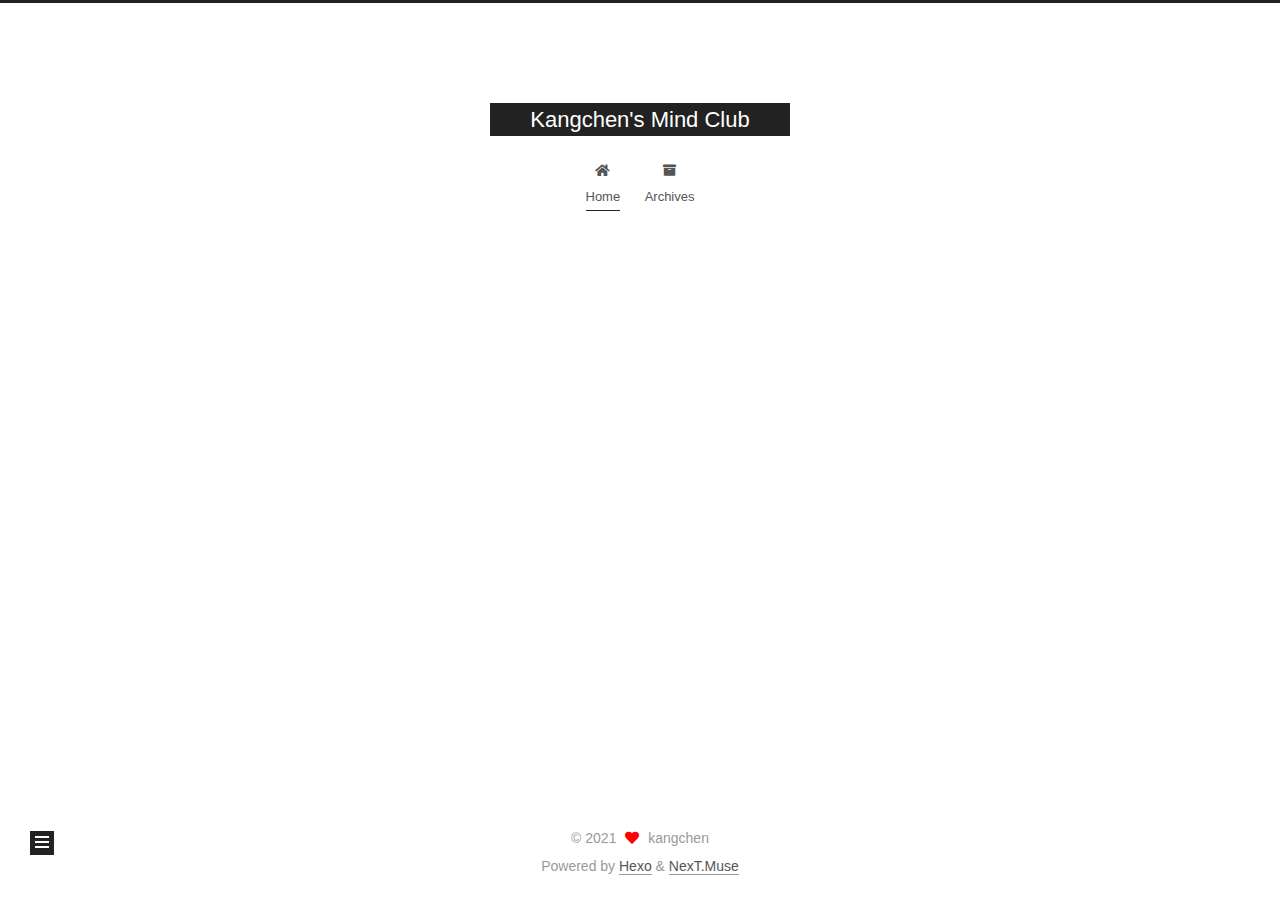
==== commit f4306b2c: "Site updated: 2021-08-28 20:28:51" ====
--- a/index.html
+++ b/index.html
@@ -145,7 +145,7 @@
   
   
   <article itemscope itemtype="http://schema.org/Article" class="post-block" lang="en">
-    <link itemprop="mainEntityOfPage" href="http://example.com/2021/08/28/hello-world/">
+    <link itemprop="mainEntityOfPage" href="http://example.com/2021/08/28/sort/">
 
     <span hidden itemprop="author" itemscope itemtype="http://schema.org/Person">
       <meta itemprop="image" content="/images/avatar.gif">
@@ -159,7 +159,7 @@
       <header class="post-header">
         <h2 class="post-title" itemprop="name headline">
           
-            <a href="/2021/08/28/hello-world/" class="post-title-link" itemprop="url">Hello World</a>
+            <a href="/2021/08/28/sort/" class="post-title-link" itemprop="url">sort</a>
         </h2>
 
         <div class="post-meta">
@@ -168,8 +168,18 @@
                 <i class="far fa-calendar"></i>
               </span>
               <span class="post-meta-item-text">Posted on</span>
-
-              <time title="Created: 2021-08-28 16:58:52" itemprop="dateCreated datePublished" datetime="2021-08-28T16:58:52+08:00">2021-08-28</time>
+              
+
+              <time title="Created: 2021-08-28 20:27:39 / Modified: 20:28:34" itemprop="dateCreated datePublished" datetime="2021-08-28T20:27:39+08:00">2021-08-28</time>
+            </span>
+            <span class="post-meta-item">
+              <span class="post-meta-item-icon">
+                <i class="far fa-folder"></i>
+              </span>
+              <span class="post-meta-item-text">In</span>
+                <span itemprop="about" itemscope itemtype="http://schema.org/Thing">
+                  <a href="/categories/C/" itemprop="url" rel="index"><span itemprop="name">C++</span></a>
+                </span>
             </span>
 
           
@@ -183,20 +193,78 @@
     <div class="post-body" itemprop="articleBody">
 
       
-          <p>Welcome to <a target="_blank" rel="noopener" href="https://hexo.io/">Hexo</a>! This is your very first post. Check <a target="_blank" rel="noopener" href="https://hexo.io/docs/">documentation</a> for more info. If you get any problems when using Hexo, you can find the answer in <a target="_blank" rel="noopener" href="https://hexo.io/docs/troubleshooting.html">troubleshooting</a> or you can ask me on <a target="_blank" rel="noopener" href="https://github.com/hexojs/hexo/issues">GitHub</a>.</p>
-<h2 id="Quick-Start"><a href="#Quick-Start" class="headerlink" title="Quick Start"></a>Quick Start</h2><h3 id="Create-a-new-post"><a href="#Create-a-new-post" class="headerlink" title="Create a new post"></a>Create a new post</h3><figure class="highlight bash"><table><tr><td class="gutter"><pre><span class="line">1</span><br></pre></td><td class="code"><pre><span class="line">$ hexo new <span class="string">&quot;My New Post&quot;</span></span><br></pre></td></tr></table></figure>
-
-<p>More info: <a target="_blank" rel="noopener" href="https://hexo.io/docs/writing.html">Writing</a></p>
-<h3 id="Run-server"><a href="#Run-server" class="headerlink" title="Run server"></a>Run server</h3><figure class="highlight bash"><table><tr><td class="gutter"><pre><span class="line">1</span><br></pre></td><td class="code"><pre><span class="line">$ hexo server</span><br></pre></td></tr></table></figure>
-
-<p>More info: <a target="_blank" rel="noopener" href="https://hexo.io/docs/server.html">Server</a></p>
-<h3 id="Generate-static-files"><a href="#Generate-static-files" class="headerlink" title="Generate static files"></a>Generate static files</h3><figure class="highlight bash"><table><tr><td class="gutter"><pre><span class="line">1</span><br></pre></td><td class="code"><pre><span class="line">$ hexo generate</span><br></pre></td></tr></table></figure>
-
-<p>More info: <a target="_blank" rel="noopener" href="https://hexo.io/docs/generating.html">Generating</a></p>
-<h3 id="Deploy-to-remote-sites"><a href="#Deploy-to-remote-sites" class="headerlink" title="Deploy to remote sites"></a>Deploy to remote sites</h3><figure class="highlight bash"><table><tr><td class="gutter"><pre><span class="line">1</span><br></pre></td><td class="code"><pre><span class="line">$ hexo deploy</span><br></pre></td></tr></table></figure>
-
-<p>More info: <a target="_blank" rel="noopener" href="https://hexo.io/docs/one-command-deployment.html">Deployment</a></p>
-
+          
+      
+    </div>
+
+    
+    
+    
+      <footer class="post-footer">
+        <div class="post-eof"></div>
+      </footer>
+  </article>
+  
+  
+  
+
+      
+  
+  
+  <article itemscope itemtype="http://schema.org/Article" class="post-block" lang="en">
+    <link itemprop="mainEntityOfPage" href="http://example.com/2021/08/28/Data-Structure/">
+
+    <span hidden itemprop="author" itemscope itemtype="http://schema.org/Person">
+      <meta itemprop="image" content="/images/avatar.gif">
+      <meta itemprop="name" content="kangchen">
+      <meta itemprop="description" content="">
+    </span>
+
+    <span hidden itemprop="publisher" itemscope itemtype="http://schema.org/Organization">
+      <meta itemprop="name" content="Kangchen's Mind Club">
+    </span>
+      <header class="post-header">
+        <h2 class="post-title" itemprop="name headline">
+          
+            <a href="/2021/08/28/Data-Structure/" class="post-title-link" itemprop="url">Data Structure</a>
+        </h2>
+
+        <div class="post-meta">
+            <span class="post-meta-item">
+              <span class="post-meta-item-icon">
+                <i class="far fa-calendar"></i>
+              </span>
+              <span class="post-meta-item-text">Posted on</span>
+              
+
+              <time title="Created: 2021-08-28 19:41:06 / Modified: 20:08:02" itemprop="dateCreated datePublished" datetime="2021-08-28T19:41:06+08:00">2021-08-28</time>
+            </span>
+            <span class="post-meta-item">
+              <span class="post-meta-item-icon">
+                <i class="far fa-folder"></i>
+              </span>
+              <span class="post-meta-item-text">In</span>
+                <span itemprop="about" itemscope itemtype="http://schema.org/Thing">
+                  <a href="/categories/%E6%95%B0%E6%8D%AE%E7%BB%93%E6%9E%84/" itemprop="url" rel="index"><span itemprop="name">数据结构</span></a>
+                </span>
+                  , 
+                <span itemprop="about" itemscope itemtype="http://schema.org/Thing">
+                  <a href="/categories/%E6%95%B0%E6%8D%AE%E7%BB%93%E6%9E%84/C/" itemprop="url" rel="index"><span itemprop="name">C++</span></a>
+                </span>
+            </span>
+
+          
+
+        </div>
+      </header>
+
+    
+    
+    
+    <div class="post-body" itemprop="articleBody">
+
+      
+          
       
     </div>
 
@@ -277,9 +345,17 @@
       <div class="site-state-item site-state-posts">
           <a href="/archives/">
         
-          <span class="site-state-item-count">1</span>
+          <span class="site-state-item-count">2</span>
           <span class="site-state-item-name">posts</span>
         </a>
+      </div>
+      <div class="site-state-item site-state-categories">
+        <span class="site-state-item-count">3</span>
+        <span class="site-state-item-name">categories</span>
+      </div>
+      <div class="site-state-item site-state-tags">
+        <span class="site-state-item-count">3</span>
+        <span class="site-state-item-name">tags</span>
       </div>
   </nav>
 </div>
--- a/css/main.css
+++ b/css/main.css
@@ -1168,7 +1168,7 @@
 }
 .links-of-author a::before,
 .links-of-author span.exturl::before {
-  background: #9ad939;
+  background: #fce52a;
   border-radius: 50%;
   content: ' ';
   display: inline-block;
